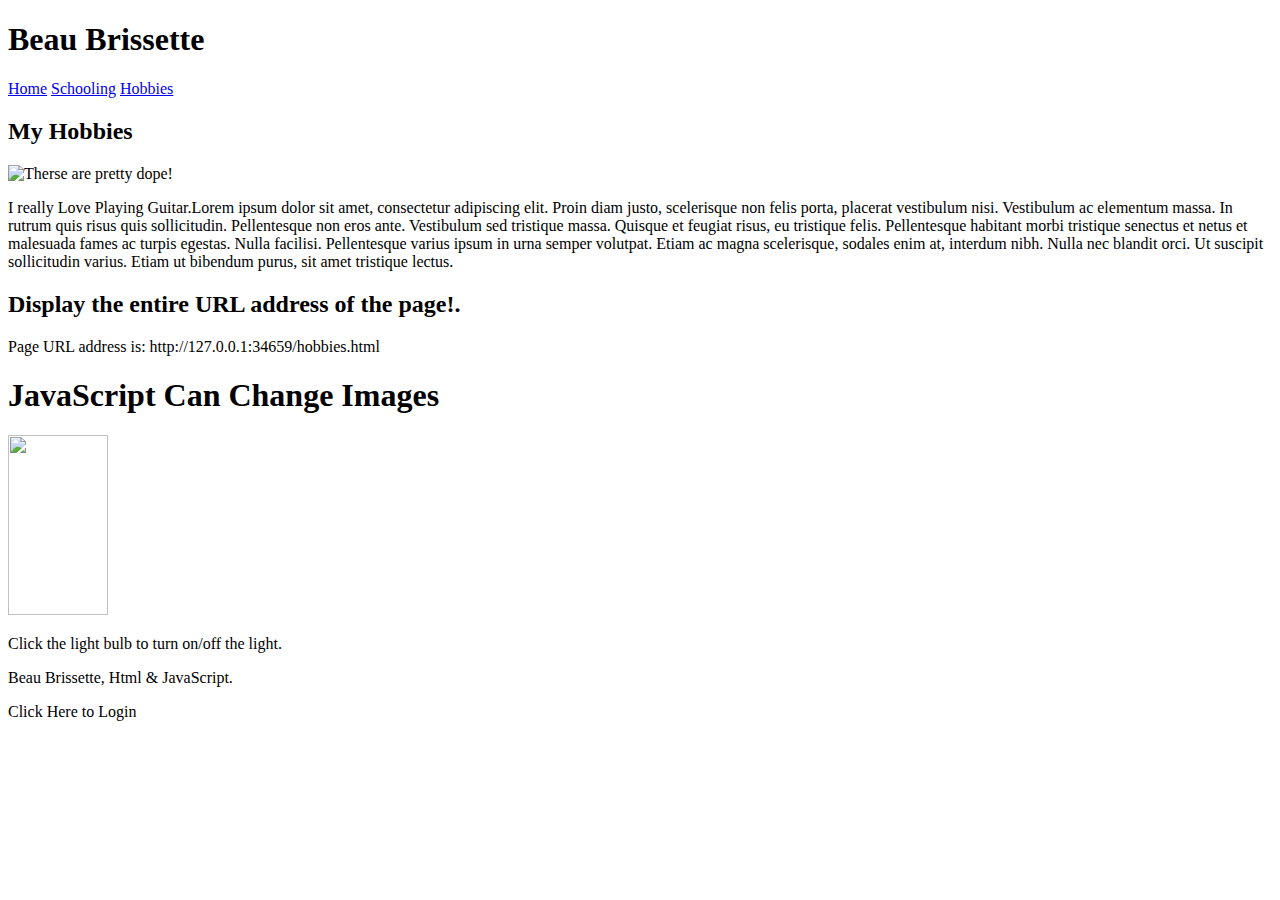
==== hobbies.html @ a480ac20 "Update hobbies.html" ====
<!DOCTYPE html>
<html>
<head>
<!-- Beau Brissette SE111.02 1/7/2016 Assignment 4, Bio part 4 -->
<meta charset="UTF-8">
<title>Beau's Website</title>
<link rel="stylesheet" type="text/css" href="main.css" />
<script type="text/javascript" src="script.js"></script>
</head>
<body>

<div id="wrapper">
<!-- Header -->
	<div id="header">
		<h1 id="name">Beau <span class="lastname">Brissette</span></h1>
		<div id="nav">
			<a class="btn" href="index.html">Home</a>
			<a class="btn" href="schooling.html">Schooling</a>
			<a class="btn" href="hobbies.html">Hobbies</a>
		</div>

	</div><!-- END Header -->
	<div id="content-container"><!-- Content Container -->
	<section id="rightsection">
	<article class="article2">
		<h2 class="article-title">My Hobbies</h2>
		<img src="images/guitar.jpg" alt="Therse are pretty dope!" title="Guitar Lineup" />
		<p>I really Love Playing Guitar.Lorem ipsum dolor sit amet, consectetur adipiscing elit. Proin diam justo, scelerisque non felis porta, placerat vestibulum nisi. Vestibulum ac elementum massa. In rutrum quis risus quis sollicitudin. Pellentesque non eros ante. Vestibulum sed tristique massa. Quisque et feugiat risus, eu tristique felis. Pellentesque habitant morbi tristique senectus et netus et malesuada fames ac turpis egestas. Nulla facilisi. Pellentesque varius ipsum in urna semper volutpat. Etiam ac magna scelerisque, sodales enim at, interdum nibh. Nulla nec blandit orci. Ut suscipit sollicitudin varius. Etiam ut bibendum purus, sit amet tristique lectus.</p>
		<h2>Display the entire URL address of the page!.</h2>
		<p id="hostPage"></p>

			<script>
			document.getElementById("hostPage").innerHTML =
			"Page URL address is: " + window.location.href;
			</script>

		<h1>JavaScript Can Change Images</h1><!-- JavaScript for content change -->
		<img id="myImage" onclick="changeImage()" src="images/pic_bulboff.gif" width="100" height="180">
		<p>Click the light bulb to turn on/off the light.</p><!-- End JavaScript for content change -->

	</article>
	</section>

	</div><!-- End Content Container -->
	<div id="footer">
		<p>Beau Brissette, Html & JavaScript.</p>
		<p class="login">Click Here to Login</p>
	</div>
</div>


</body>
</html>
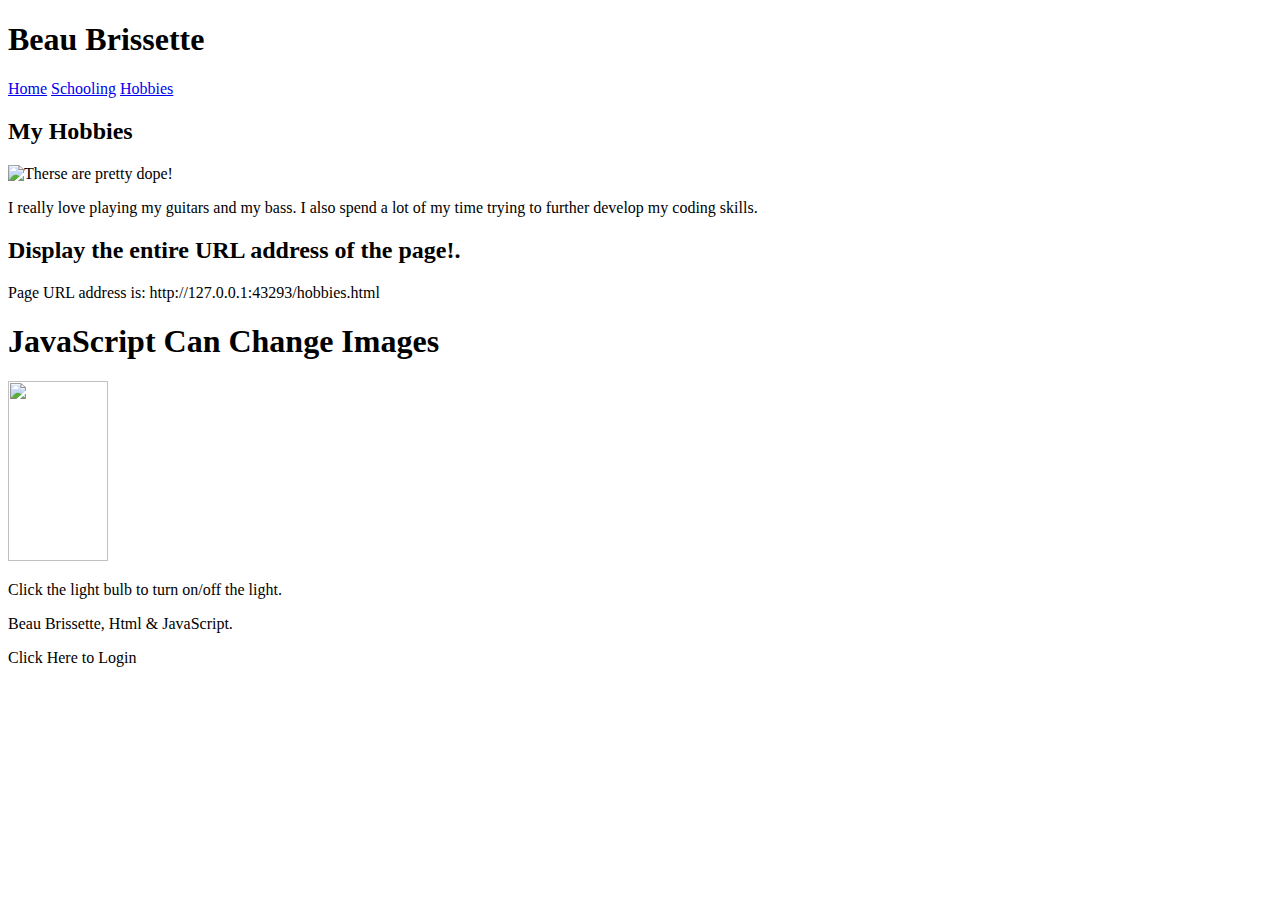
==== commit 7072d2e7: "Update hobbies.html" ====
--- a/hobbies.html
+++ b/hobbies.html
@@ -25,8 +25,7 @@
 	<article class="article2">
 		<h2 class="article-title">My Hobbies</h2>
 		<img src="images/guitar.jpg" alt="Therse are pretty dope!" title="Guitar Lineup" />
-		<p>I really Love Playing Guitar.Lorem ipsum dolor sit amet, consectetur adipiscing elit. Proin diam justo, scelerisque non felis porta, placerat vestibulum nisi. Vestibulum ac elementum massa. In rutrum quis risus quis sollicitudin. Pellentesque non eros ante. Vestibulum sed tristique massa. Quisque et feugiat risus, eu tristique felis. Pellentesque habitant morbi tristique senectus et netus et malesuada fames ac turpis egestas. Nulla facilisi. Pellentesque varius ipsum in urna semper volutpat. Etiam ac magna scelerisque, sodales enim at, interdum nibh. Nulla nec blandit orci. Ut suscipit sollicitudin varius. Etiam ut bibendum purus, sit amet tristique lectus.</p>
-		<h2>Display the entire URL address of the page!.</h2>
+		<p>I really love playing my guitars and my bass. I also spend a lot of my time trying to further develop my coding skills.<h2>Display the entire URL address of the page!.</h2>
 		<p id="hostPage"></p>
 
 			<script>
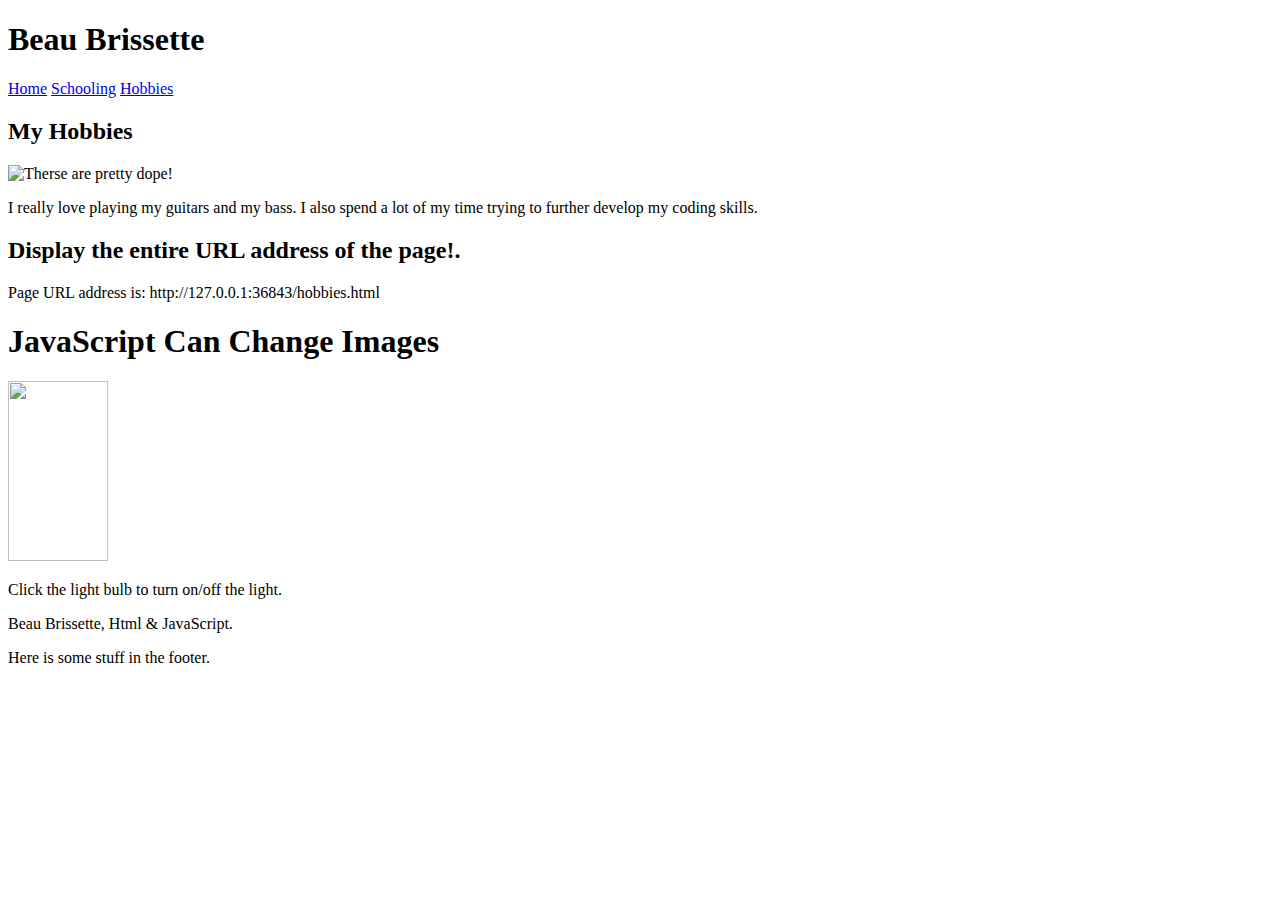
==== commit e89ac045: "Update hobbies.html" ====
--- a/hobbies.html
+++ b/hobbies.html
@@ -1,7 +1,6 @@
 <!DOCTYPE html>
 <html>
 <head>
-<!-- Beau Brissette SE111.02 1/7/2016 Assignment 4, Bio part 4 -->
 <meta charset="UTF-8">
 <title>Beau's Website</title>
 <link rel="stylesheet" type="text/css" href="main.css" />
@@ -43,7 +42,7 @@
 	</div><!-- End Content Container -->
 	<div id="footer">
 		<p>Beau Brissette, Html & JavaScript.</p>
-		<p class="login">Click Here to Login</p>
+		<p class="login">Here is some stuff in the footer.</p>
 	</div>
 </div>
 
